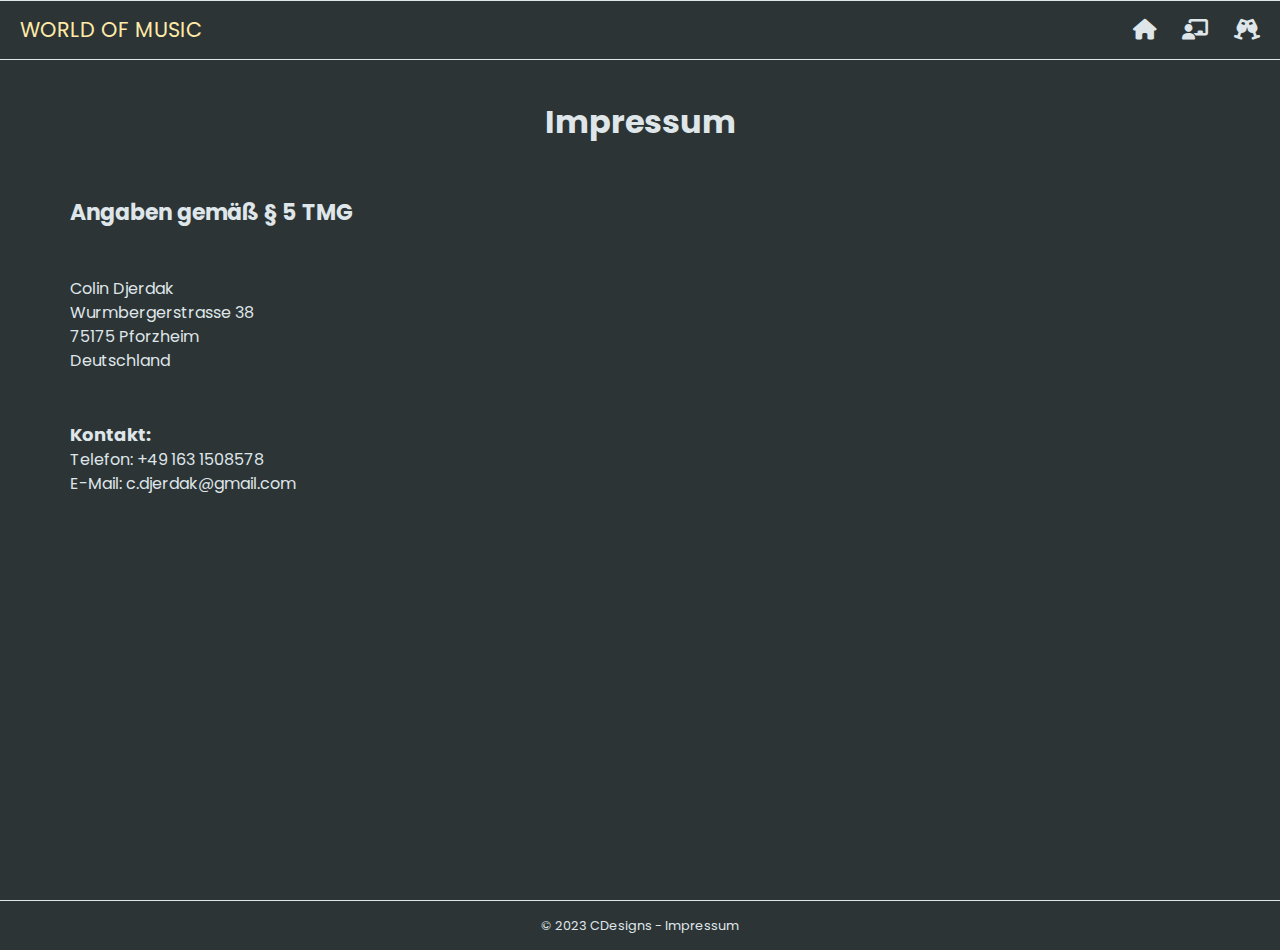
==== imprint.html @ 06e8ba33 "First Commit" ====
<!DOCTYPE html>
<html lang="de">
<head>
    <meta charset="UTF-8">
    <meta http-equiv="X-UA-Compatible" content="IE=edge">
    <meta name="viewport" content="width=device-width, initial-scale=1.0">
    <title>Impressum • World of music</title>
    <link rel="stylesheet" href="/assets/css/simple-grid.css">
    <link rel="stylesheet" href="/assets/fontawesome/css/all.css">
    <link rel="stylesheet" href="/assets/css/style.css">
</head>
<body>
    <nav>
        <div class="logo">
            World of music
        </div>
        <div class="menu">
            <a href="/index.html" title="Home"><i class="fa-solid fa-house"></i></a>
            <a href="" title="Unterricht"><i class="fa-solid fa-chalkboard-user"></i></a>
            <a href="" title="Events"><i class="fa-solid fa-champagne-glasses"></i></a>
        </div>
    </nav>
    <section class="dark-bg" style="min-height: 100vh;">
        <div class="content">

            <br><br>

            <h2 class="center secondary">
                Impressum
            </h2>

            <h3 class="secondary">Angaben gemäß § 5 TMG</h3>

            <br>
            <br>

            <p class="secondary">
                Colin Djerdak <br>
                Wurmbergerstrasse 38 <br>
                75175 Pforzheim <br>
                Deutschland
            </p>

            <br><br>

            <h4 class="secondary">Kontakt:</h4>
            <p class="secondary">
                Telefon: +49 163 1508578 <br>
                E-Mail: c.djerdak@gmail.com
            </p>
            
        </div>
    </section>
    <footer>
        <p class="center">&#169; 2023 CDesigns - <a href="imprint.html">Impressum</a></p>
    </footer>
</body>
</html>
---- assets/css/simple-grid.css ----
/* UNIVERSAL */

html,
body {
  height: 100%;
  width: 100%;
  margin: 0;
  padding: 0;
  left: 0;
  top: 0;
  font-size: 100%;
}

/* ROOT FONT STYLES */

* {
  line-height: 1.5;
}

/* TYPOGRAPHY */

h1 {
  font-size: 2.5em;
}

h2 {
  font-size: 2em;
}

h3 {
  font-size: 1.375em;
}

h4 {
  font-size: 1.125em;
}

h5 {
  font-size: 1rem;
}

h6 {
  font-size: 0.875em;
}

p {
  font-size: 1em;
}

/* POSITIONING */

.left {
  text-align: left;
}

.right {
  text-align: right;
}

.center {
  text-align: center;
  margin-left: auto;
  margin-right: auto;
}

.justify {
  text-align: justify;
}

/* ==== GRID SYSTEM ==== */

.container {
  width: 100%;
  margin-left: auto;
  margin-right: auto;
}

.row {
  position: relative;
  width: 100%;
}

.row [class^="col"] {
  float: left;
  margin: 0.5rem 2%;
  min-height: 0.125rem;
  overflow: hidden;
}

.vertical-center{
  display: flex;
  align-items: center;
}

.col-1,
.col-2,
.col-3,
.col-4,
.col-5,
.col-6,
.col-7,
.col-8,
.col-9,
.col-10,
.col-11,
.col-12 {
  width: 96%;
}

.col-1-sm {
  width: 4.33%;
}

.col-2-sm {
  width: 12.66%;
}

.col-3-sm {
  width: 21%;
}

.col-4-sm {
  width: 29.33%;
}

.col-5-sm {
  width: 37.66%;
}

.col-6-sm {
  width: 46%;
}

.col-7-sm {
  width: 54.33%;
}

.col-8-sm {
  width: 62.66%;
}

.col-9-sm {
  width: 71%;
}

.col-10-sm {
  width: 79.33%;
}

.col-11-sm {
  width: 87.66%;
}

.col-12-sm {
  width: 96%;
}

.row::after {
	content: "";
	display: table;
	clear: both;
}

.hidden-sm {
  display: none;
}
.hidden-lm {
  display: block;
}

@media only screen and (min-width: 33.75em) {  /* 540px */
  .container {
    width: 100%;
  }
}

@media only screen and (min-width: 45em) {  /* 720px */
  .col-1 {
    width: 4.33%;
  }

  .col-2 {
    width: 12.66%;
  }

  .col-3 {
    width: 21%;
  }

  .col-4 {
    width: 29.33%;
  }

  .col-5 {
    width: 37.66%;
  }

  .col-6 {
    width: 46%;
  }

  .col-7 {
    width: 54.33%;
  }

  .col-8 {
    width: 62.66%;
  }

  .col-9 {
    width: 71%;
  }

  .col-10 {
    width: 79.33%;
  }

  .col-11 {
    width: 87.66%;
  }

  .col-12 {
    width: 96%;
  }

  .hidden-sm {
    display: block;
  }
  .hidden-lm {
    display: none;
  }
}

@media only screen and (min-width: 60em) { /* 960px */
  .container {
    width: 100%;
  }
}
---- assets/css/style.css ----
@import url('https://fonts.googleapis.com/css2?family=Poppins&display=swap');

*{
    margin: 0;
    padding: 0;
    box-sizing: border-box;
    font-family: Poppins, Arial, Helvetica, sans-serif;
}

body{
    width: 100%;
    overflow-x: hidden;
}

header{
    width: 100%;
    height: 100vh;
    position: relative;
    overflow: hidden;
}

header video{
    position: absolute;
    min-height: 100%;
    min-width: 100%;
    left: 50%;
    transform: translateX(-50%);
}

header .title{
    position: absolute;
    top: 50%;
    transform: translateY(-50%);
    left: 30px;
}

header .title h1{
    color: #ffeaa7;
    text-transform: uppercase;
    font-size: 4em;
}

header .title h3{
    color: #dfe6e9;
    font-size: 2em;
}

body nav:first-of-type{
    position: fixed;
    width: 100%;
    font-size: 1.3em;
    color: #ffeaa7;
    height: 60px;
    display: flex;
    justify-content: space-between;
    align-items: center;
    padding: 20px;
    background-color: #2d3436;
    z-index: 1000;
    border-bottom: 1px solid #dfe6e9;
    border-top: 1px solid #dfe6e9;
}

.logo{
    text-transform: uppercase;
}

.menu a{
    color: #dfe6e9;
    text-decoration: none;
    margin-left: 20px;
    transition: 0.3s;
}

.menu a:hover{
    color: #ffeaa7;
}

.primay{
    color: #ffeaa7;
}

.primay-bg{
    background-color: #ffeaa7;
}

.secondary{
    color: #dfe6e9;
}

.secondary-bg{
    background-color: #dfe6e9;
}

.dark{
    color: #2d3436;
}

.dark-bg{
    background-color: #2d3436;
}

.center{
    text-align: center;
    margin: 0 auto;
}

section{
    padding: 50px 0;
}

.content{
    max-width: 1200px;
    margin: 0 auto;
    padding: 0 30px;
}

hr{
    border: none;
    border-bottom: 1px solid #ffeaa7;
    margin: 50px 0;
}

.content h2:first-of-type{
    margin-bottom: 50px;
}

.circle-item{
    width: 100px;
    height: 100px;
    background-color: #ffeaa7;
    border-radius: 30px;
    display: flex;
    justify-content: center;
    align-items: center;
    margin-bottom: 15px;
}

.circle-item .fa-solid{
    font-size: 38px;
    color: #2d3436;
}

.border-radius{
    border-radius: 30px;
}

.btn{
    display: inline-block;
    padding: 15px;
    margin-top: 15px;
    background-color: #ffeaa7;
    color: #2d3436;
    text-decoration: none;
    font-weight: 600;
    border-radius: 8px;
    transition: 0.3s;
}

.btn:hover{
    opacity: 0.9;
}

footer{
    border-top: 1px solid #dfe6e9;
    background-color: #2d3436;
}

footer p{
    padding: 15px 10px;
    color: #dfe6e9;
    font-size: 0.8em;
}

footer p a{
    color: #dfe6e9;
    text-decoration: none;
    transition: 0.3s;
}

footer p a:hover{
    color: #ffeaa7;
}
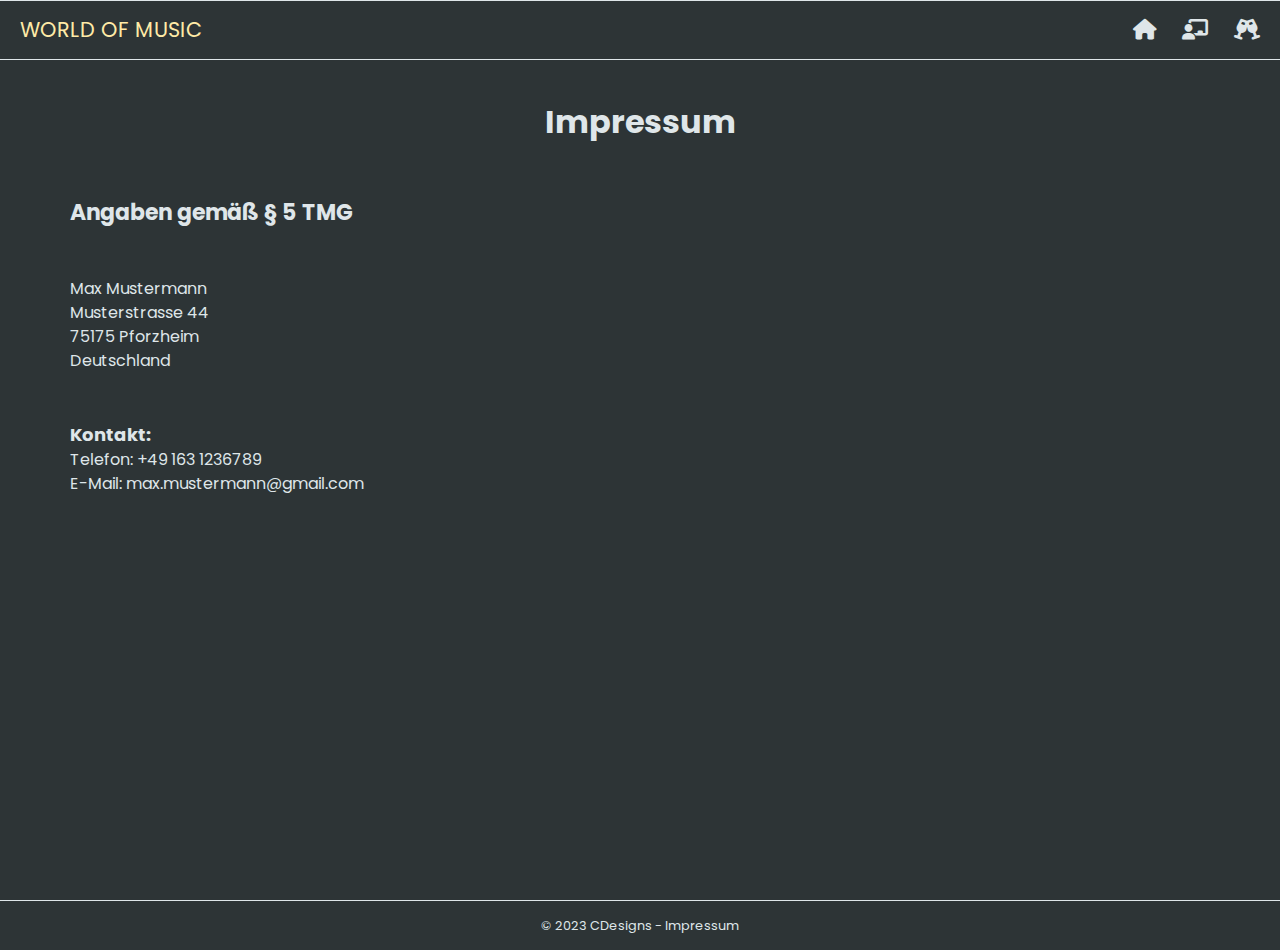
==== commit 554e09b2: "Unterricht" ====
--- a/imprint.html
+++ b/imprint.html
@@ -16,7 +16,7 @@
         </div>
         <div class="menu">
             <a href="/index.html" title="Home"><i class="fa-solid fa-house"></i></a>
-            <a href="" title="Unterricht"><i class="fa-solid fa-chalkboard-user"></i></a>
+            <a href="/lesson.html" title="Unterricht"><i class="fa-solid fa-chalkboard-user"></i></a>
             <a href="" title="Events"><i class="fa-solid fa-champagne-glasses"></i></a>
         </div>
     </nav>
@@ -35,8 +35,8 @@
             <br>
 
             <p class="secondary">
-                Colin Djerdak <br>
-                Wurmbergerstrasse 38 <br>
+                Max Mustermann <br>
+                Musterstrasse 44 <br>
                 75175 Pforzheim <br>
                 Deutschland
             </p>
@@ -45,8 +45,8 @@
 
             <h4 class="secondary">Kontakt:</h4>
             <p class="secondary">
-                Telefon: +49 163 1508578 <br>
-                E-Mail: c.djerdak@gmail.com
+                Telefon: +49 163 1236789 <br>
+                E-Mail: max.mustermann@gmail.com
             </p>
             
         </div>
--- a/assets/css/style.css
+++ b/assets/css/style.css
@@ -76,11 +76,11 @@
     color: #ffeaa7;
 }
 
-.primay{
-    color: #ffeaa7;
-}
-
-.primay-bg{
+.primary{
+    color: #ffeaa7;
+}
+
+.primary-bg{
     background-color: #ffeaa7;
 }
 
@@ -141,6 +141,22 @@
     color: #2d3436;
 }
 
+.circle-item-small{
+    width: 75px;
+    height: 75px;
+    background-color: #ffeaa7;
+    border-radius: 22px;
+    display: flex;
+    justify-content: center;
+    align-items: center;
+    margin-bottom: 15px;
+}
+
+.circle-item-small .fa-solid{
+    font-size: 32px;
+    color: #2d3436;
+}
+
 .border-radius{
     border-radius: 30px;
 }
@@ -180,4 +196,8 @@
 
 footer p a:hover{
     color: #ffeaa7;
+}
+
+ol, ul{
+    list-style-position: inside;
 }